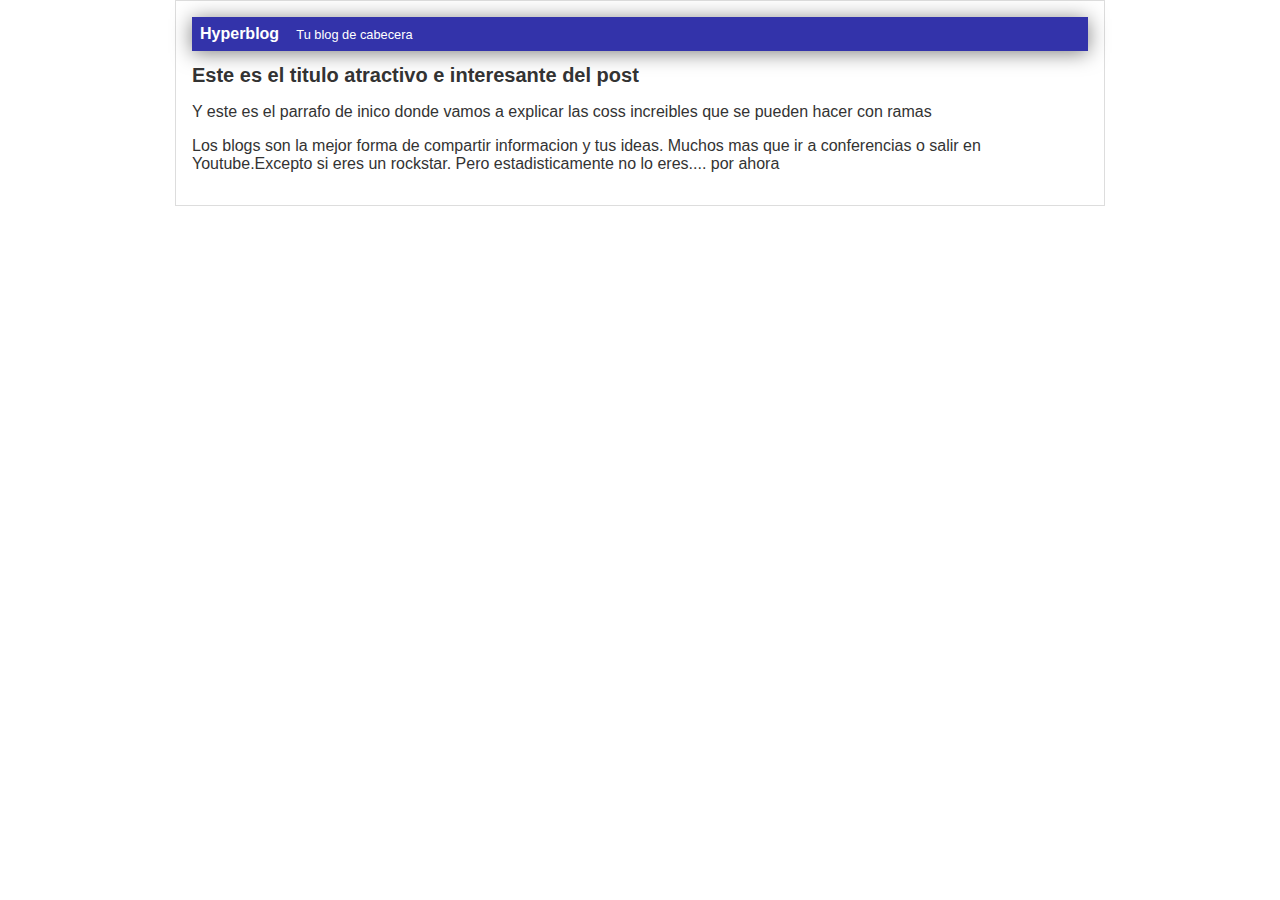
==== blogpost.html @ 996bf06d "Una versión del hyperblog" ====
<html>
    <head>
        <title>Bienvenido a hyperblog 2.0</title>
        <link rel="stylesheet" href="css/estilo.css" />
    </head>
    <body>
        <div id="container">
                <div id="cabecera">
                    Hyperblog <span id="tagline">Tu blog de 
                        cabecera</span>
                </div>
            <div id="post">
                <h1>Este es el titulo
                    atractivo e interesante del
                    post
                </h1>
                <p>Y este es el parrafo de 
                    inico donde vamos a explicar
                    las coss increibles que se 
                    pueden hacer con ramas<p>
                    <p>Los blogs son la mejor forma de compartir informacion
                        y tus ideas. Muchos mas que ir a conferencias o 
                        salir en Youtube.Excepto si eres un rockstar. Pero 
                        estadisticamente no lo eres.... por ahora </p>
            </div>
        </div>
    </body>
</html>
---- css/estilo.css ----
body
{
    color: #333;
    text-align: center;
    font-family: Arial;
    font-size: 16px;
    margin: 0;
    padding: 0;
}

#cabecera
{
    background: #33a;
    box-shadow: 0Px 2px 20px 0px rgba(0,0,0,0.5);
    color: white;
    font-weight: bold;
    margin: 0;
    padding: 0.5em;
}
#cabecera #tagline
{
    padding: 0 0 0 1em;
    font-weight: normal;
    font-size: 0.8em;
}
#container
{
    width: 70%;
    padding: 1em;
    text-align: left;
    border: 1px solid #ddd;
    margin: 0 auto;
}
#container h1
{
    font-size: 20px;
}
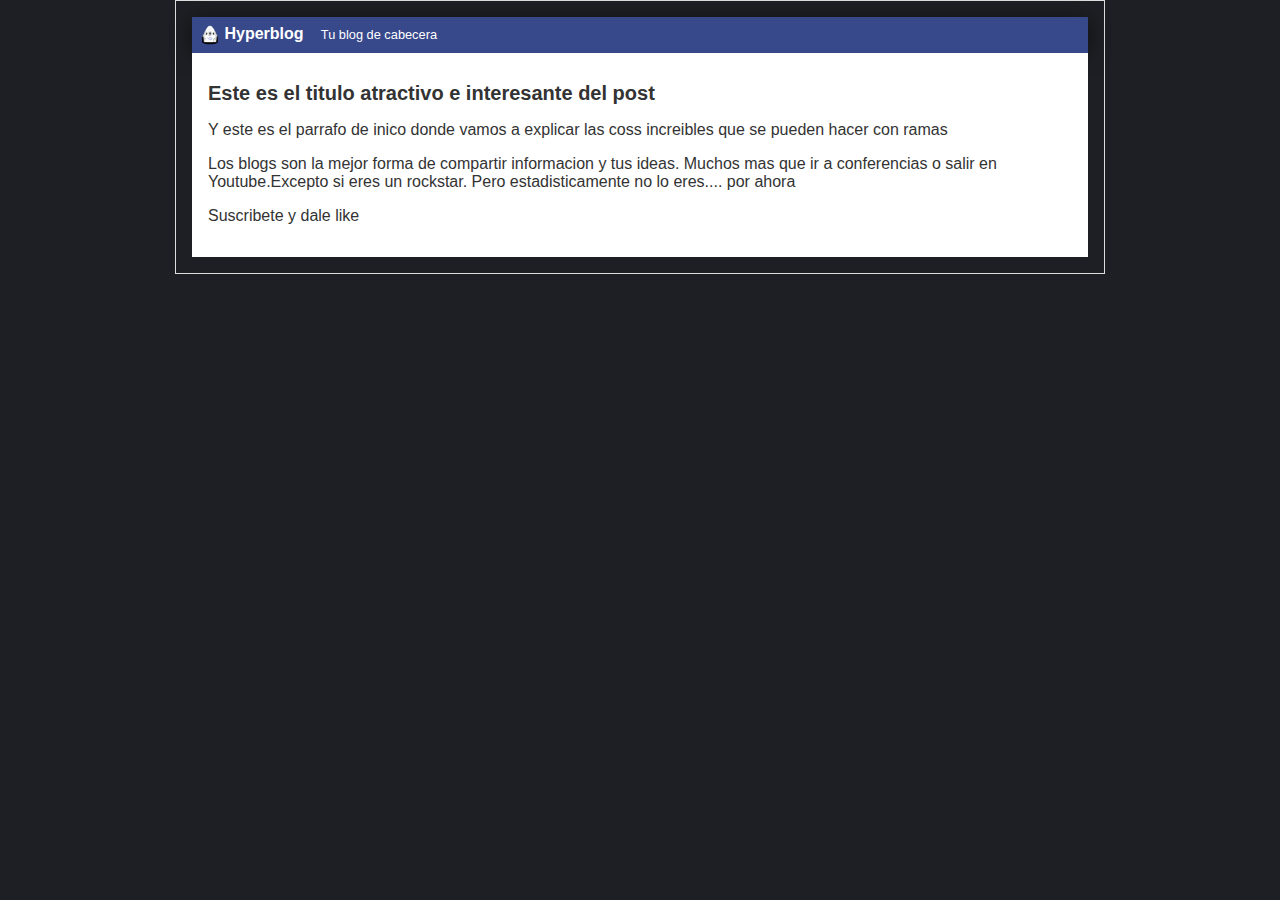
==== commit ebbd6d71: "Color de fondo, logo nuevo y mejor color de header" ====
--- a/blogpost.html
+++ b/blogpost.html
@@ -1,12 +1,13 @@
 <html>
     <head>
-        <title>Bienvenido a hyperblog 2.0</title>
+        <title>El titulo del post</title>
         <link rel="stylesheet" href="css/estilo.css" />
     </head>
     <body>
         <div id="container">
                 <div id="cabecera">
-                    Hyperblog <span id="tagline">Tu blog de 
+                    <img id="logo" src="imagenes/dragon.png" />
+                                        Hyperblog <span id="tagline">Tu blog de 
                         cabecera</span>
                 </div>
             <div id="post">
@@ -22,7 +23,8 @@
                         y tus ideas. Muchos mas que ir a conferencias o 
                         salir en Youtube.Excepto si eres un rockstar. Pero 
                         estadisticamente no lo eres.... por ahora </p>
+                        <p>Suscribete y dale like</p>
             </div>
         </div>
     </body>
-</html>
+</html>--- a/css/estilo.css
+++ b/css/estilo.css
@@ -1,5 +1,6 @@
 body
 {
+    background:#1e1f24;
     color: #333;
     text-align: center;
     font-family: Arial;
@@ -10,12 +11,17 @@
 
 #cabecera
 {
-    background: #33a;
+    background: #37488b;
     box-shadow: 0Px 2px 20px 0px rgba(0,0,0,0.5);
     color: white;
     font-weight: bold;
     margin: 0;
     padding: 0.5em;
+}
+#cabecera #logo
+{
+    width: 20px;
+    vertical-align: middle;
 }
 #cabecera #tagline
 {
@@ -34,4 +40,9 @@
 #container h1
 {
     font-size: 20px;
+}
+#post
+{
+    background: white;
+    padding: 1em;
 }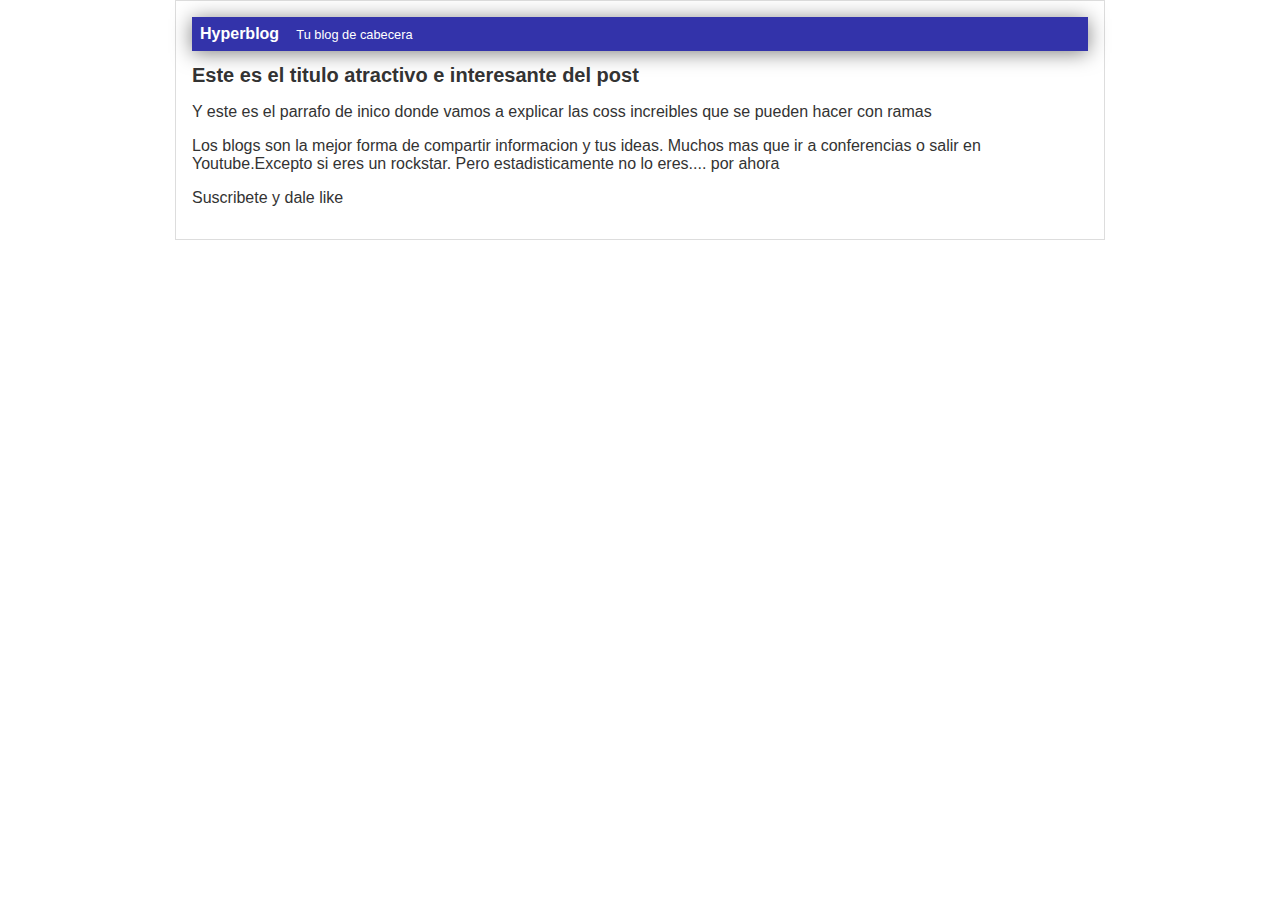
==== commit 11b03fea: "Merge branch 'footer' of https://github.com/Reichardd/hyperblog into main" ====
--- a/blogpost.html
+++ b/blogpost.html
@@ -1,13 +1,12 @@
 <html>
     <head>
-        <title>El titulo del post</title>
+        <title>Bienvenido a hyperblog 2.0</title>
         <link rel="stylesheet" href="css/estilo.css" />
     </head>
     <body>
         <div id="container">
                 <div id="cabecera">
-                    <img id="logo" src="imagenes/dragon.png" />
-                                        Hyperblog <span id="tagline">Tu blog de 
+                    Hyperblog <span id="tagline">Tu blog de 
                         cabecera</span>
                 </div>
             <div id="post">
@@ -27,4 +26,4 @@
             </div>
         </div>
     </body>
-</html>+</html>
--- a/css/estilo.css
+++ b/css/estilo.css
@@ -1,6 +1,5 @@
 body
 {
-    background:#1e1f24;
     color: #333;
     text-align: center;
     font-family: Arial;
@@ -11,17 +10,12 @@
 
 #cabecera
 {
-    background: #37488b;
+    background: #33a;
     box-shadow: 0Px 2px 20px 0px rgba(0,0,0,0.5);
     color: white;
     font-weight: bold;
     margin: 0;
     padding: 0.5em;
-}
-#cabecera #logo
-{
-    width: 20px;
-    vertical-align: middle;
 }
 #cabecera #tagline
 {
@@ -40,9 +34,4 @@
 #container h1
 {
     font-size: 20px;
-}
-#post
-{
-    background: white;
-    padding: 1em;
 }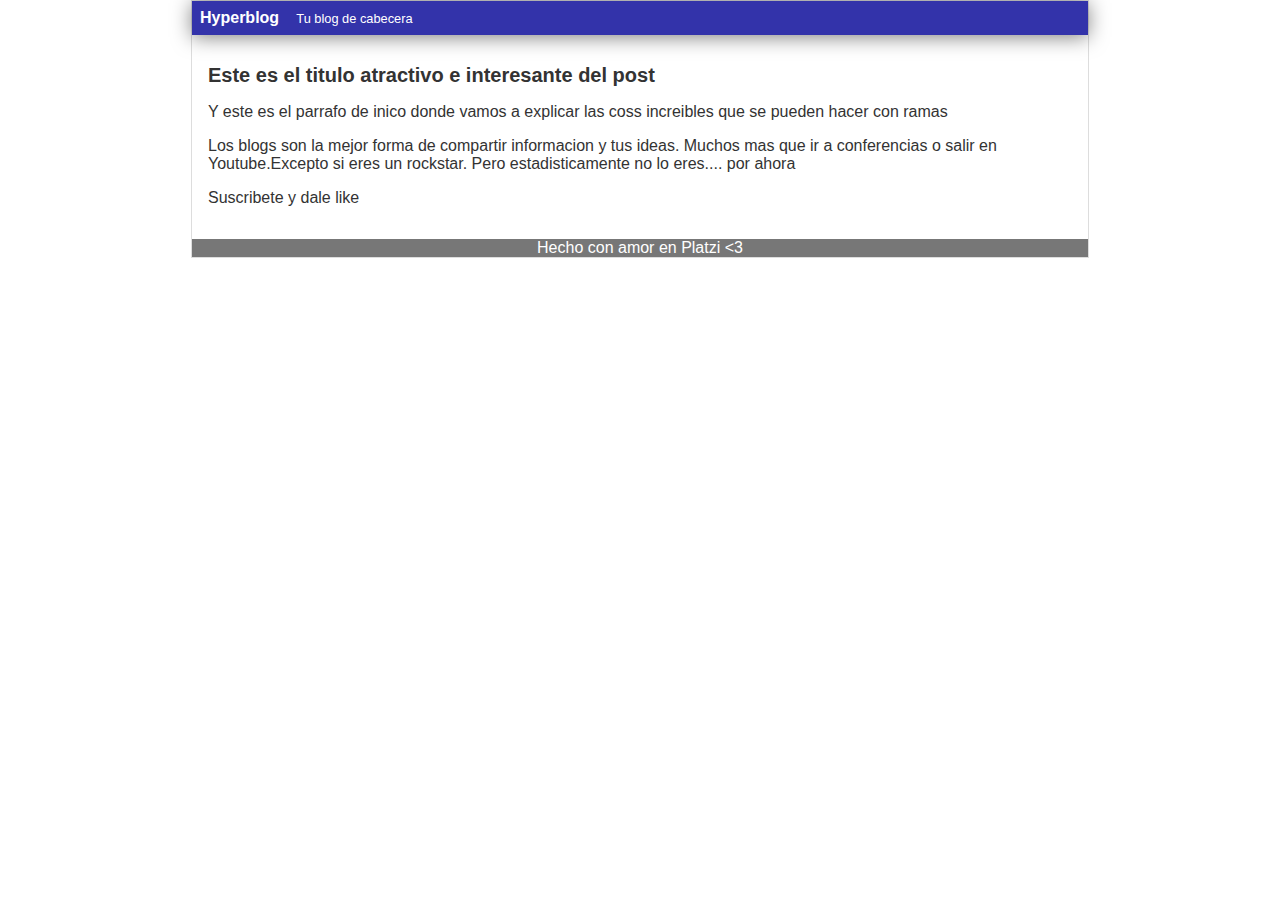
==== commit de2bfc44: "Footer terminado" ====
--- a/blogpost.html
+++ b/blogpost.html
@@ -1,6 +1,6 @@
 <html>
     <head>
-        <title>Bienvenido a hyperblog 2.0</title>
+        <title>Bienvenido a Hyperblog 2.0</title>
         <link rel="stylesheet" href="css/estilo.css" />
     </head>
     <body>
@@ -24,6 +24,9 @@
                         estadisticamente no lo eres.... por ahora </p>
                         <p>Suscribete y dale like</p>
             </div>
+            <div id="footer">
+                Hecho con amor en Platzi &lt;3
+            </div>
         </div>
     </body>
-</html>
+</html>--- a/css/estilo.css
+++ b/css/estilo.css
@@ -26,7 +26,7 @@
 #container
 {
     width: 70%;
-    padding: 1em;
+    padding: 0;
     text-align: left;
     border: 1px solid #ddd;
     margin: 0 auto;
@@ -34,4 +34,15 @@
 #container h1
 {
     font-size: 20px;
+}
+#post
+{
+    padding: 1em;
+}
+#footer
+{
+    background:#777;
+    color:white;
+    text-align:center;
+    padding: 0,5em;
 }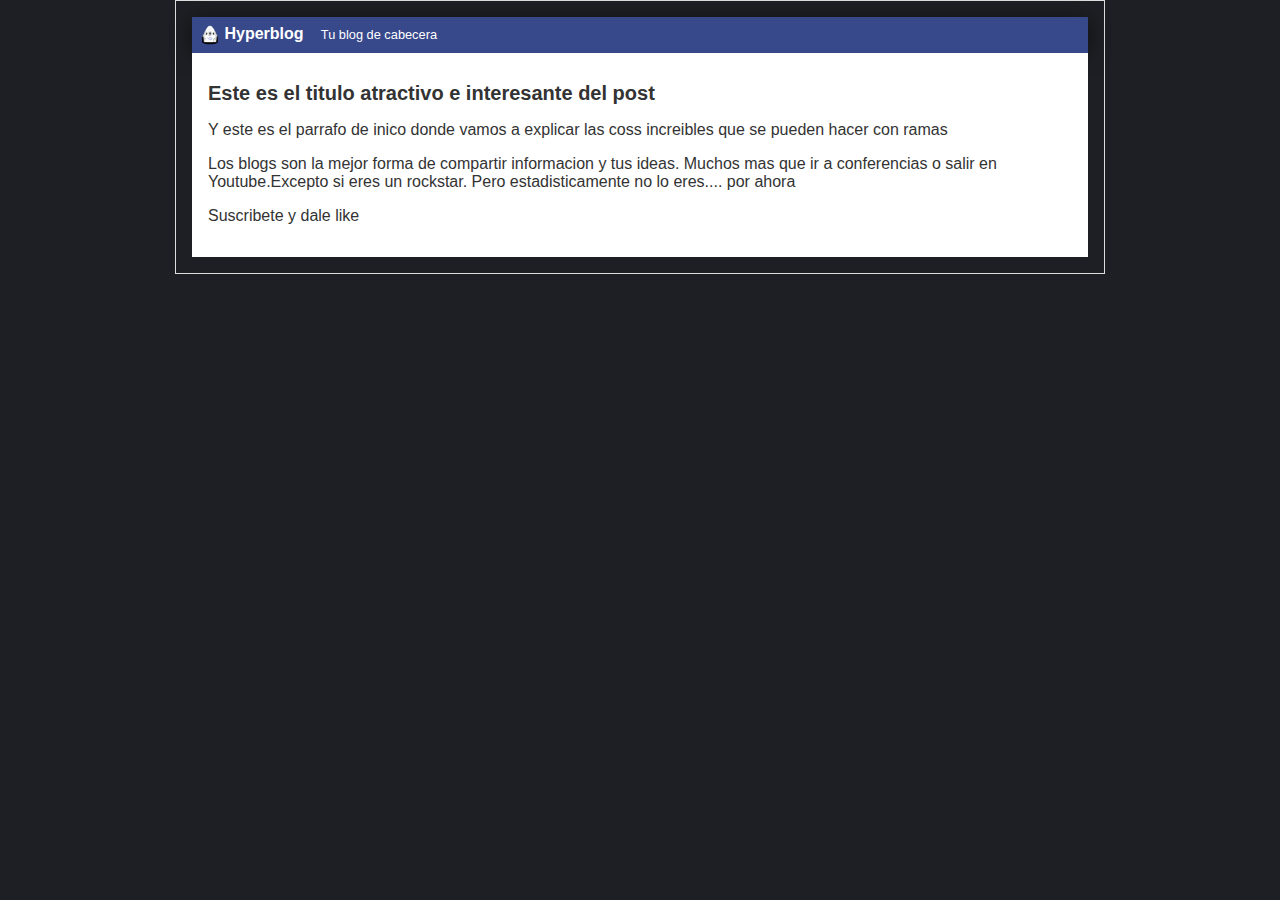
==== commit 5904d4aa: "Merge branch 'header' into main para agregar el nuevo logo, color de fondo y headaer final" ====
--- a/blogpost.html
+++ b/blogpost.html
@@ -1,12 +1,13 @@
 <html>
     <head>
-        <title>Bienvenido a Hyperblog 2.0</title>
+        <title>Bienvenido a hyperblog 2.0</title>
         <link rel="stylesheet" href="css/estilo.css" />
     </head>
     <body>
         <div id="container">
                 <div id="cabecera">
-                    Hyperblog <span id="tagline">Tu blog de 
+                    <img id="logo" src="imagenes/dragon.png" />
+                                        Hyperblog <span id="tagline">Tu blog de 
                         cabecera</span>
                 </div>
             <div id="post">
@@ -24,9 +25,6 @@
                         estadisticamente no lo eres.... por ahora </p>
                         <p>Suscribete y dale like</p>
             </div>
-            <div id="footer">
-                Hecho con amor en Platzi &lt;3
-            </div>
         </div>
     </body>
-</html>+</html>
--- a/css/estilo.css
+++ b/css/estilo.css
@@ -1,5 +1,6 @@
 body
 {
+    background:#1e1f24;
     color: #333;
     text-align: center;
     font-family: Arial;
@@ -10,12 +11,17 @@
 
 #cabecera
 {
-    background: #33a;
+    background: #37488b;
     box-shadow: 0Px 2px 20px 0px rgba(0,0,0,0.5);
     color: white;
     font-weight: bold;
     margin: 0;
     padding: 0.5em;
+}
+#cabecera #logo
+{
+    width: 20px;
+    vertical-align: middle;
 }
 #cabecera #tagline
 {
@@ -26,7 +32,7 @@
 #container
 {
     width: 70%;
-    padding: 0;
+    padding: 1em;
     text-align: left;
     border: 1px solid #ddd;
     margin: 0 auto;
@@ -37,12 +43,6 @@
 }
 #post
 {
+    background: white;
     padding: 1em;
-}
-#footer
-{
-    background:#777;
-    color:white;
-    text-align:center;
-    padding: 0,5em;
 }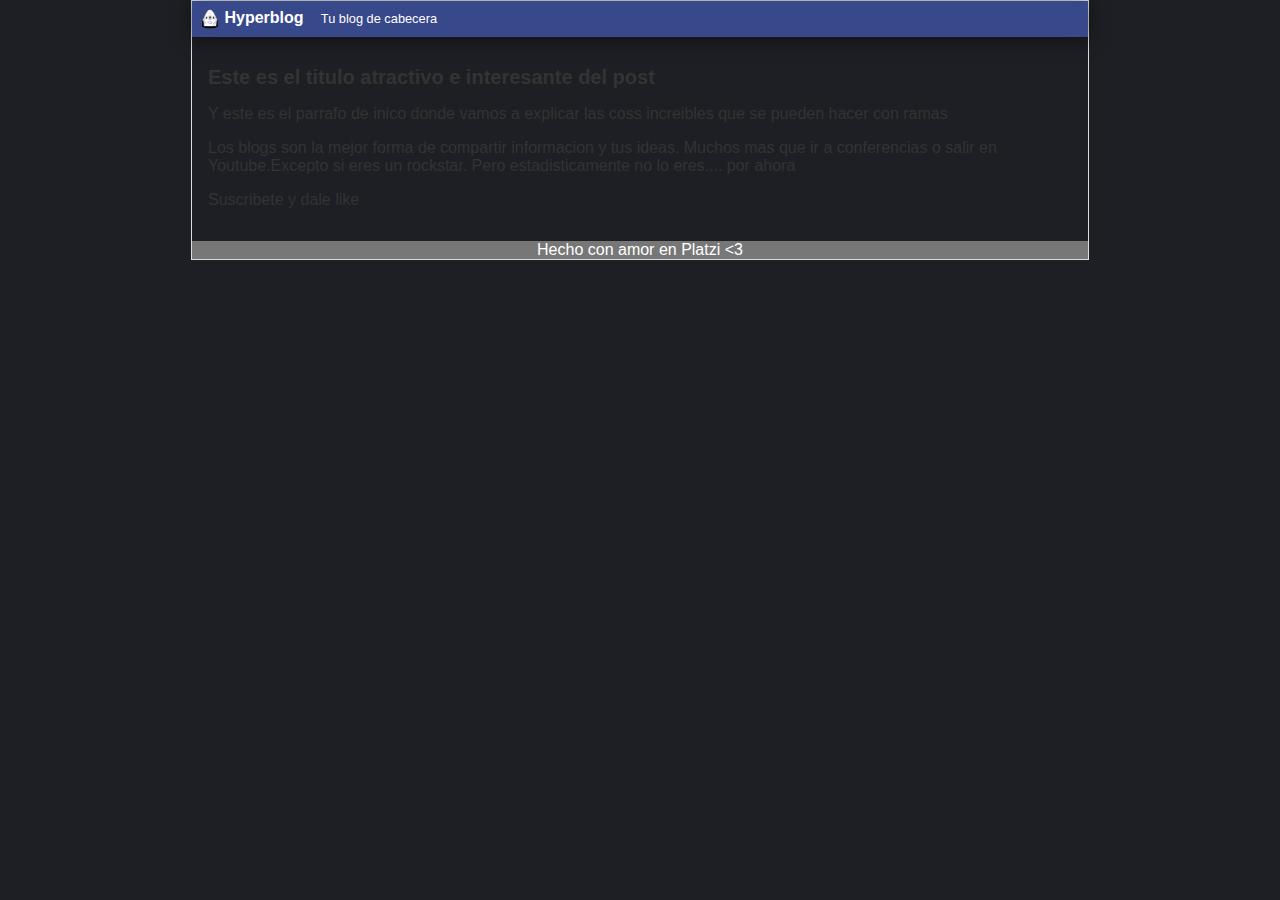
==== commit 3c9c97b5: "Resolucion de bug con ana y freddy" ====
--- a/blogpost.html
+++ b/blogpost.html
@@ -1,6 +1,6 @@
 <html>
     <head>
-        <title>Bienvenido a hyperblog 2.0</title>
+        <title>Bienvenido a Hyperblog 2.0</title>
         <link rel="stylesheet" href="css/estilo.css" />
     </head>
     <body>
@@ -25,6 +25,9 @@
                         estadisticamente no lo eres.... por ahora </p>
                         <p>Suscribete y dale like</p>
             </div>
+            <div id="footer">
+                Hecho con amor en Platzi &lt;3
+            </div>
         </div>
     </body>
 </html>
--- a/css/estilo.css
+++ b/css/estilo.css
@@ -32,7 +32,7 @@
 #container
 {
     width: 70%;
-    padding: 1em;
+    padding: 0;
     text-align: left;
     border: 1px solid #ddd;
     margin: 0 auto;
@@ -43,6 +43,12 @@
 }
 #post
 {
-    background: white;
     padding: 1em;
+}
+#footer
+{
+    background:#777;
+    color:white;
+    text-align:center;
+    padding: 0,5em;
 }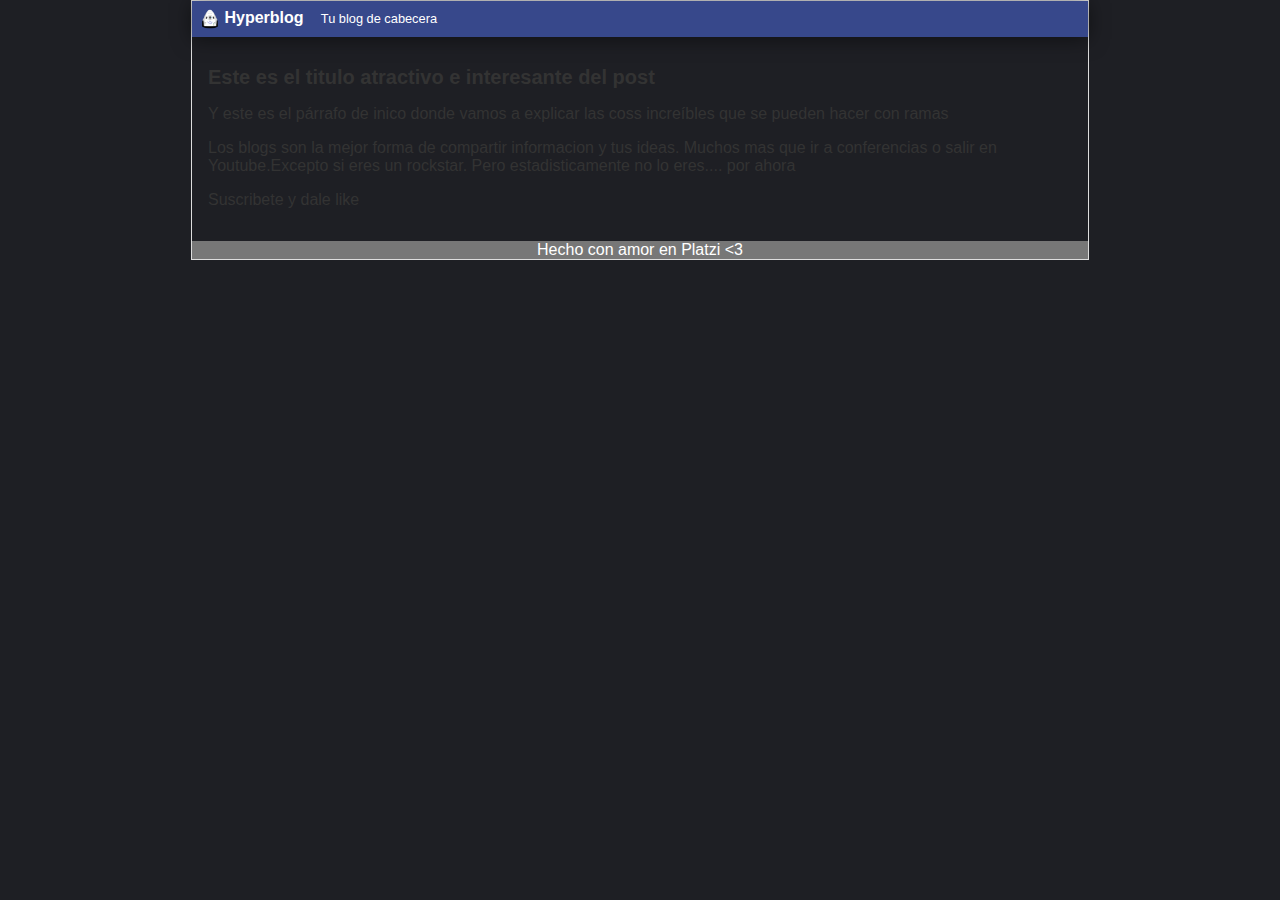
==== commit cf1bcdd1: "Tildes y typos arreglados en el post" ====
--- a/blogpost.html
+++ b/blogpost.html
@@ -15,9 +15,9 @@
                     atractivo e interesante del
                     post
                 </h1>
-                <p>Y este es el parrafo de 
+                <p>Y este es el párrafo de 
                     inico donde vamos a explicar
-                    las coss increibles que se 
+                    las coss increíbles que se 
                     pueden hacer con ramas<p>
                     <p>Los blogs son la mejor forma de compartir informacion
                         y tus ideas. Muchos mas que ir a conferencias o 
